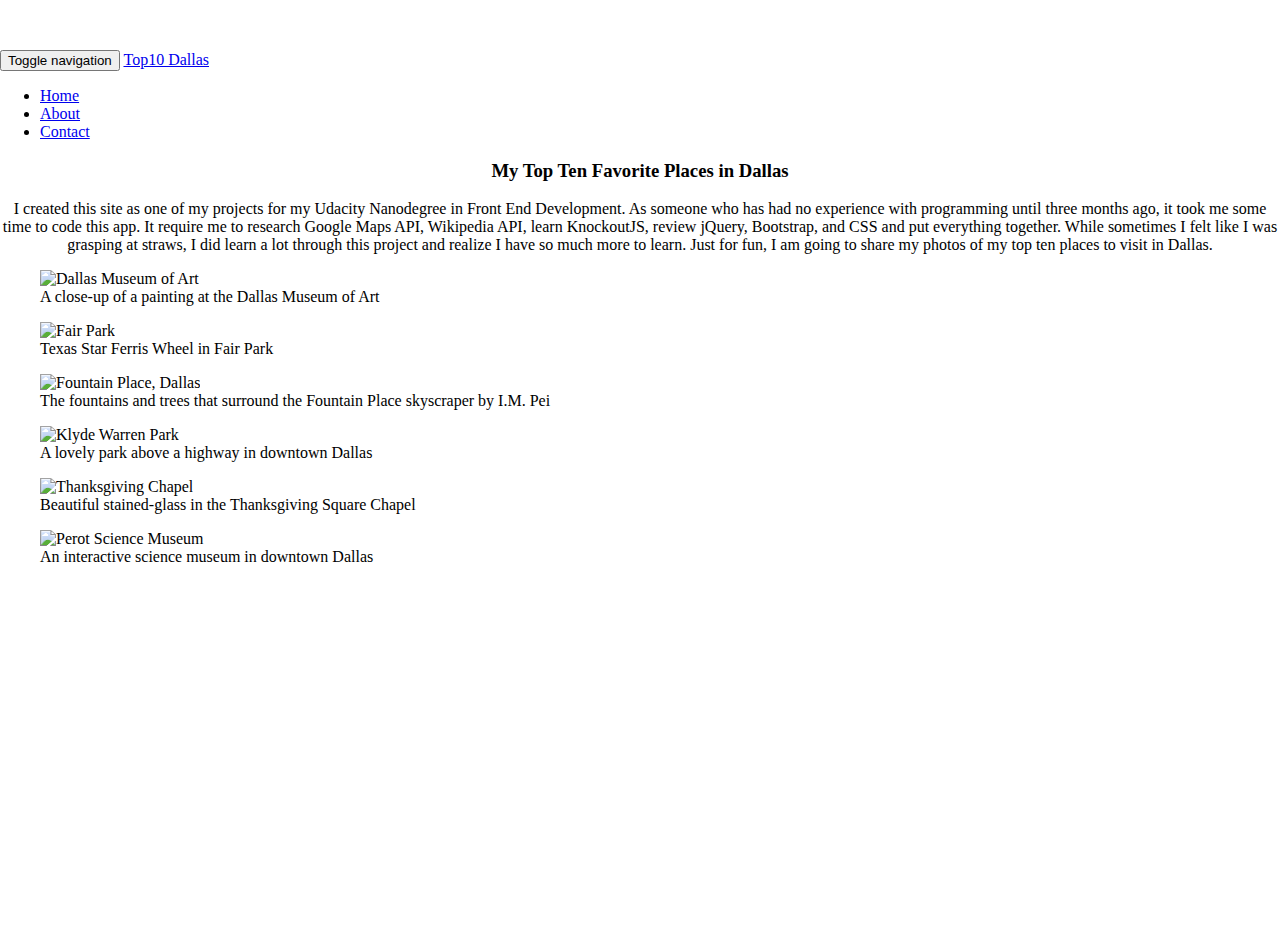
==== about.html @ 8bf53122 "Change href in navigation." ====
<!DOCTYPE html>
<html lang="en">
	<head>
		<meta charset="utf-8">
		<meta http-equiv="X-UA-Compatible" content="IE=edge">
		<meta name="viewport" content="width=device-width, initial-scale=1">
		<meta name="description" content="Top Ten Places to visit in Dallas. Created for Udacity's Front End Nanodegree">
    	<meta name="author" content="Joy Thomas">
    	<link rel="icon" href="images/favicon.ico">
		<title>Top Ten Places to Visit in Dallas - About Page</title>
		<link href="css/bootstrap.min.css" rel="stylesheet">
		<link href="css/style.css" rel="stylesheet">
	</head>

	<body>
		<div class="container">
			<div class="mobile-container">
				<nav class="navbar navbar-inverse navbar-fixed-top">
					<div class="navigation">
						<div class="navbar-header">
							<button type="button" class="navbar-toggle collapsed" data-toggle="collapse" data-target="#navbar" aria-expanded="false" aria-controls="navbar">
								<span class="sr-only">Toggle navigation</span>
			            		<span class="icon-bar"></span>
			           			<span class="icon-bar"></span>
			            		<span class="icon-bar"></span>
			            	</button>
		            		<a class="navbar-brand" href="index.html">Top10 Dallas</a>
		           		</div>
		            	<div id="navbar" class="collapse navbar-collapse">
		            		<ul class="nav navbar-nav">
		            			<li class="active"><a href="index.html">Home</a></li>
				           		<li><a href="about.html">About</a></li>
				            	<li><a href="contact.html">Contact</a></li>
				       		</ul>
				   		</div>
				   	</div>
				</nav>
				<header>
					<div class="introduction">
						<h3>My Top Ten Favorite Places in Dallas</h3>
					</div>
					<div> 
					 	<p>
					 		I created this site as one of my projects for my Udacity Nanodegree in Front End Development. As someone who has had no experience with programming until three months ago, it took me some time to code this app. It require me to research Google Maps API, Wikipedia API, learn KnockoutJS, review jQuery, Bootstrap, and CSS and put everything together. While sometimes I felt like I was grasping at straws, I did learn a lot through this project and realize I have so much more to learn. Just for fun, I am going to share my photos of my top ten places to visit in Dallas.
					 	</p>
				  	</div>
				</header>
				<section>
					<figure>
						<img src="dallasmuseumofart.jpg" alt="Dallas Museum of Art">
						<figcaption>A close-up of a painting at the Dallas Museum of Art</figcaption>
					</figure>
					<figure>
						<img src="fairpark.jpg" alt="Fair Park">
						<figcaption>Texas Star Ferris Wheel in Fair Park</figcaption>
					</figure>
					<figure>
						<img src="fountainplace.jpg" alt="Fountain Place, Dallas">
						<figcaption>The fountains and trees that surround the Fountain Place skyscraper by I.M. Pei</figcaption>
					</figure>
					<figure>
						<img src="klydewarrenpark.jpg" alt="Klyde Warren Park">
						<figcaption>A lovely park above a highway in downtown Dallas</figcaption>
					</figure>
					<figure>
						<img src="thanksgivingchapel.jpg" alt="Thanksgiving Chapel">
						<figcaption>Beautiful stained-glass in the Thanksgiving Square Chapel</figcaption>
					</figure>
					<figure>
						<img src="perotsciencemuseum.jpg" alt="Perot Science Museum">
						<figcaption>An interactive science museum in downtown Dallas</figcaption>
					</figure>
				</section>
			</div>
		</div>
		<script src="js/bootstrap.min.js"></script>
		<script src="js/ie10-viewport-bug-workaround.js"></script>
	</body>
</html>
---- css/style.css ----
/* border-sizing */
html {
  box-sizing: border-box;
}
*, *:before, *:after {
  box-sizing: inherit;
}

/* common elements */
html, body, .container {
  height: 100vh;
  margin: 0;
  width: 100%;
}

body {
  padding-top: 50px;
}

header, aside {
  margin: 0;
  text-align: center;
}

#searchArea {
  margin-bottom: 0.5em;
}

#places-list {
  padding: 0;
}

#places-list li {
  display: inline-block;
  list-style-type: none;
  font-size: 14px;
  padding: 8px;
  background: #222222;
  color: #9d9d9d;
  margin-bottom: 8px;
}

#places-list li:hover {
  cursor: pointer;
  color: #fff;
  background: gray;
}

#map {
  height: 100%;
  max-width: 100%;
}

@media only screen and (max-width: 600px) {
  header {
    margin-top: 0.7em;
  }

  .introduction {
    display: none;
  }

  aside {
    height: 20vh;
    overflow: auto;
  }

  #places-list li {
    display: block;
    width: 100%;
    margin: 0;
  }

  #map {
    height: 60vh;
    margin-top: 0.5em;
  }
}
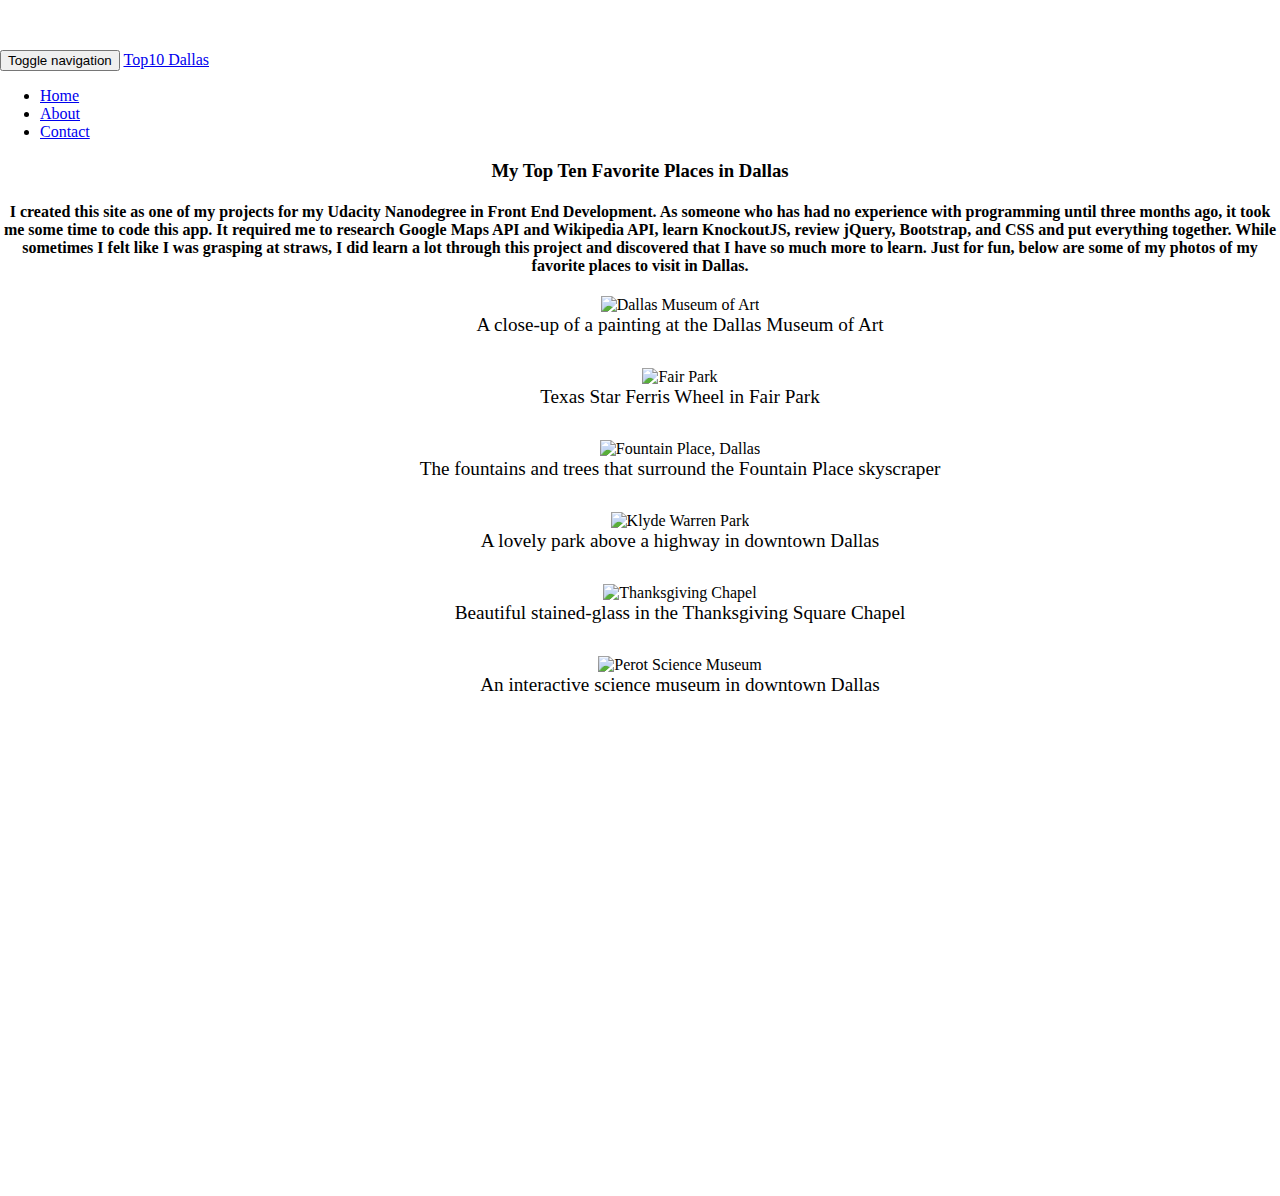
==== commit f76501ff: "Style images and add jquery script to contact and about pages." ====
--- a/about.html
+++ b/about.html
@@ -28,8 +28,8 @@
 		           		</div>
 		            	<div id="navbar" class="collapse navbar-collapse">
 		            		<ul class="nav navbar-nav">
-		            			<li class="active"><a href="index.html">Home</a></li>
-				           		<li><a href="about.html">About</a></li>
+		            			<li><a href="index.html">Home</a></li>
+				           		<li class="active"><a href="about.html">About</a></li>
 				            	<li><a href="contact.html">Contact</a></li>
 				       		</ul>
 				   		</div>
@@ -40,39 +40,40 @@
 						<h3>My Top Ten Favorite Places in Dallas</h3>
 					</div>
 					<div> 
-					 	<p>
-					 		I created this site as one of my projects for my Udacity Nanodegree in Front End Development. As someone who has had no experience with programming until three months ago, it took me some time to code this app. It require me to research Google Maps API, Wikipedia API, learn KnockoutJS, review jQuery, Bootstrap, and CSS and put everything together. While sometimes I felt like I was grasping at straws, I did learn a lot through this project and realize I have so much more to learn. Just for fun, I am going to share my photos of my top ten places to visit in Dallas.
-					 	</p>
+					 	<h4>
+					 		I created this site as one of my projects for my Udacity Nanodegree in Front End Development. As someone who has had no experience with programming until three months ago, it took me some time to code this app. It required me to research Google Maps API and Wikipedia API, learn KnockoutJS, review jQuery, Bootstrap, and CSS and put everything together. While sometimes I felt like I was grasping at straws, I did learn a lot through this project and discovered that I have so much more to learn. Just for fun, below are some of my photos of my favorite places to visit in Dallas.
+					 	</h4>
 				  	</div>
 				</header>
 				<section>
 					<figure>
-						<img src="dallasmuseumofart.jpg" alt="Dallas Museum of Art">
+						<img src="images/dallasmuseumofart.jpg" alt="Dallas Museum of Art">
 						<figcaption>A close-up of a painting at the Dallas Museum of Art</figcaption>
 					</figure>
 					<figure>
-						<img src="fairpark.jpg" alt="Fair Park">
+						<img src="images/fairpark.jpg" alt="Fair Park">
 						<figcaption>Texas Star Ferris Wheel in Fair Park</figcaption>
 					</figure>
 					<figure>
-						<img src="fountainplace.jpg" alt="Fountain Place, Dallas">
-						<figcaption>The fountains and trees that surround the Fountain Place skyscraper by I.M. Pei</figcaption>
+						<img src="images/fountainplace.jpg" alt="Fountain Place, Dallas">
+						<figcaption>The fountains and trees that surround the Fountain Place skyscraper</figcaption>
 					</figure>
 					<figure>
-						<img src="klydewarrenpark.jpg" alt="Klyde Warren Park">
+						<img src="images/klydewarrenpark.jpg" alt="Klyde Warren Park">
 						<figcaption>A lovely park above a highway in downtown Dallas</figcaption>
 					</figure>
 					<figure>
-						<img src="thanksgivingchapel.jpg" alt="Thanksgiving Chapel">
+						<img src="images/thanksgivingchapel.jpg" alt="Thanksgiving Chapel">
 						<figcaption>Beautiful stained-glass in the Thanksgiving Square Chapel</figcaption>
 					</figure>
 					<figure>
-						<img src="perotsciencemuseum.jpg" alt="Perot Science Museum">
+						<img src="images/perotsciencemuseum.jpg" alt="Perot Science Museum">
 						<figcaption>An interactive science museum in downtown Dallas</figcaption>
 					</figure>
 				</section>
 			</div>
 		</div>
+		<script src="js/jquery-1.11.3.min.js"></script>
 		<script src="js/bootstrap.min.js"></script>
 		<script src="js/ie10-viewport-bug-workaround.js"></script>
 	</body>
--- a/css/style.css
+++ b/css/style.css
@@ -7,7 +7,7 @@
 }
 
 /* common elements */
-html, body, .container {
+html, body, section, .container {
   height: 100vh;
   margin: 0;
   width: 100%;
@@ -17,9 +17,13 @@
   padding-top: 50px;
 }
 
-header, aside {
+header, aside, section {
   margin: 0;
   text-align: center;
+}
+
+p {
+  font-size: 1.2em;
 }
 
 #searchArea {
@@ -33,7 +37,7 @@
 #places-list li {
   display: inline-block;
   list-style-type: none;
-  font-size: 14px;
+  font-size: 18px;
   padding: 8px;
   background: #222222;
   color: #9d9d9d;
@@ -48,7 +52,21 @@
 
 #map {
   height: 100%;
-  max-width: 100%;
+  width: 100%;
+}
+
+figure {
+  width: 100%;
+  margin-bottom: 2em;
+}
+
+figure img {
+  width: 75%;
+  height: auto;
+}
+
+figcaption {
+  font-size: 1.2em;
 }
 
 @media only screen and (max-width: 600px) {
@@ -75,4 +93,9 @@
     height: 60vh;
     margin-top: 0.5em;
   }
+  
+  figure img {
+    width: 100%;
+    height: auto;
+  }
 }